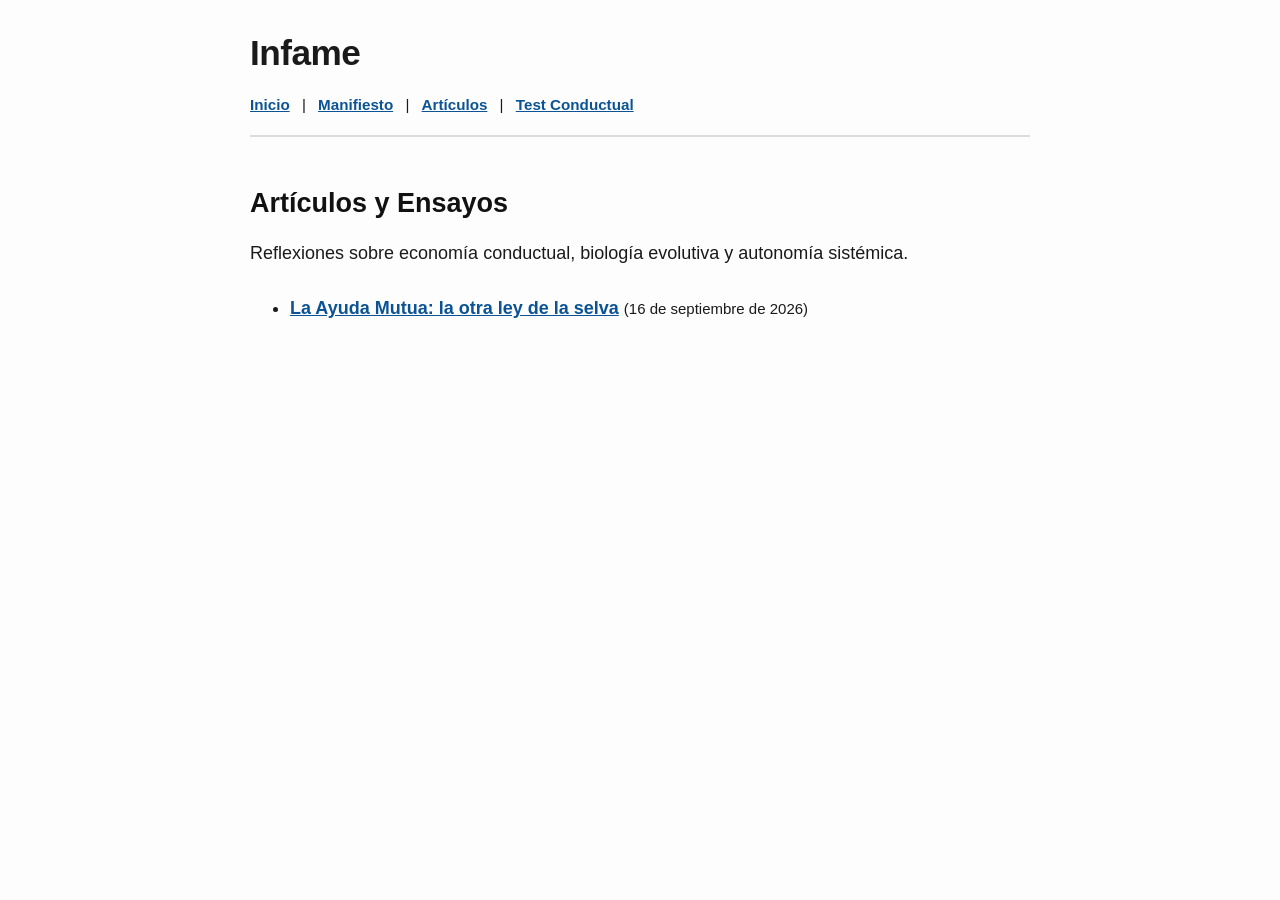
==== blog.html @ 168306d0 "Publicar ensayo de La Ayuda Mutua y enlazarlo en blog.html" ====
<!DOCTYPE html>
<html lang="es">
<head>
    <meta charset="UTF-8">
    <meta name="viewport" content="width=device-width, initial-scale=1.0">
    <title>Infame | Artículos</title>
    <link rel="stylesheet" href="./css/style.css">
</head>
<body>
    <header>
        <h1>Infame</h1>
        <nav>
            <a href="index.html">Inicio</a> | 
            <a href="manifiesto.html">Manifiesto</a> | 
            <a href="blog.html">Artículos</a> | 
            <a href="test-dinero.html">Test Conductual</a>
        </nav>
    </header>

    <main>
        <h2>Artículos y Ensayos</h2>
        <p>Reflexiones sobre economía conductual, biología evolutiva y autonomía sistémica.</p>

        <!-- LISTA DE ENLACES A TUS ENSAYOS -->
        <ul>
            <li>
                <a href="posts/la-ayuda-mutua.html"><strong>La Ayuda Mutua: la otra ley de la selva</strong></a> 
                <small>(16 de septiembre de 2026)</small>
            </li>
        </ul>
    </main>
</body>
</html>
---- css/style.css ----
/* ==========================================================
   ESTÉTICA INSPIRADA EN PLURALISTIC (Soberana, Ligera, Accesible)
   ========================================================== */

/* 1. Reset básico y variables del sistema */
:root {
    --bg-color: #fdfdfd;
    --text-color: #1a1a1a;
    --link-color: #0b5394;
    --link-hover: #073763;
    --border-color: #dcdcdc;
    --quote-border: #333333;
    --font-stack: -apple-system, BlinkMacSystemFont, "Segoe UI", Roboto, "Helvetica Neue", Arial, sans-serif;
}

/* 2. Contenedor principal con enfoque de lectura */
body {
    margin: 0 auto;
    padding: 24px 18px;
    max-width: 780px;              /* Ancho óptimo para confort visual */
    background-color: var(--bg-color);
    color: var(--text-color);
    font-family: var(--font-stack);
    font-size: 1.125rem;           /* 18px base para facilitar la lectura */
    line-height: 1.65;
    -webkit-font-smoothing: antialiased;
}

/* 3. Encabezado y Navegación Minimalista */
header {
    border-bottom: 2px solid var(--border-color);
    padding-bottom: 18px;
    margin-bottom: 32px;
}

header h1 {
    margin: 0 0 10px 0;
    font-size: 2.2rem;
    letter-spacing: -0.5px;
}

nav {
    font-size: 0.95rem;
}

nav a {
    color: var(--link-color);
    text-decoration: underline;
    font-weight: 600;
    margin-right: 8px;
    margin-left: 8px;
}

nav a:first-child {
    margin-left: 0;
}

nav a:hover {
    color: var(--link-hover);
}

/* 4. Jerarquía de Títulos y Textos */
h2, h3, h4 {
    color: #111;
    line-height: 1.3;
    margin-top: 1.8em;
    margin-bottom: 0.5em;
}

p {
    margin-bottom: 1.4em;
}

/* 5. Citas y bloques de texto reflexivos */
blockquote {
    border-left: 3px solid var(--quote-border);
    margin: 1.8em 0;
    padding: 0.5em 0 0.5em 1.2em;
    color: #3a3a3a;
    background-color: #f7f7f7;
    font-style: italic;
}

/* 6. Enlaces del contenido */
a {
    color: var(--link-color);
}

a:hover {
    color: var(--link-hover);
    text-decoration: underline;
}

/* 7. Llamada a la acción para la Solicitud del Test (Email) */
.caja-accion {
    border: 1px solid var(--border-color);
    background-color: #fafafa;
    padding: 24px;
    margin: 35px 0;
    border-radius: 4px;
}

.boton-accion {
    display: inline-block;
    background-color: #1a1a1a;
    color: #ffffff !important;
    padding: 12px 20px;
    font-size: 1rem;
    font-weight: 600;
    text-decoration: none;
    border-radius: 3px;
    margin-top: 12px;
}

.boton-accion:hover {
    background-color: var(--link-hover);
    text-decoration: none;
}

/* 8. Adaptación automática para pantallas pequeñas (Celulares) */
@media (max-width: 600px) {
    body {
        padding: 16px 14px;
        font-size: 1.05rem;
    }

    header h1 {
        font-size: 1.8rem;
    }

    nav {
        line-height: 2;
    }
}
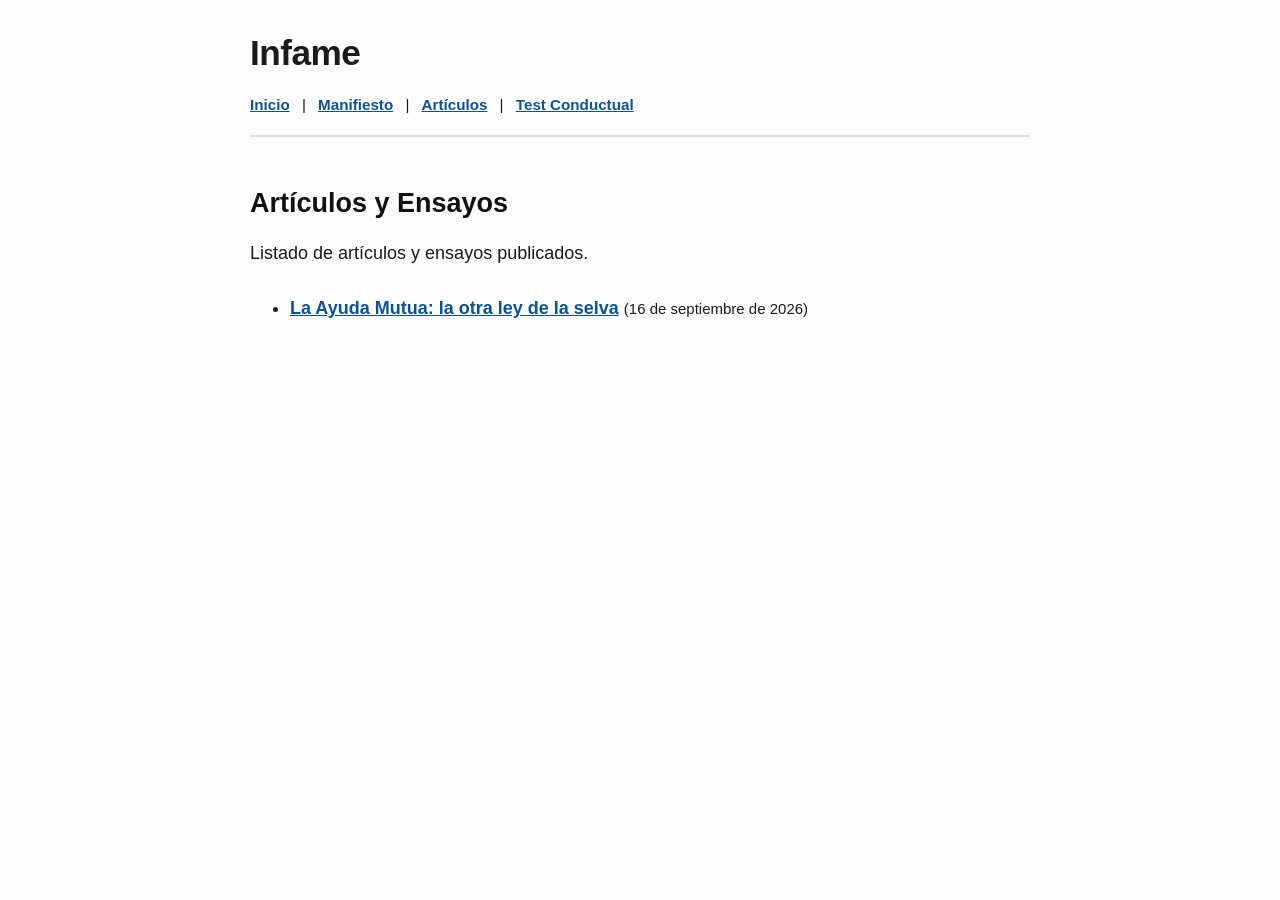
==== commit 2db02016: "Actualizar enlaces en blog y agregar La Ayuda Mutua" ====
--- a/blog.html
+++ b/blog.html
@@ -19,7 +19,7 @@
 
     <main>
         <h2>Artículos y Ensayos</h2>
-        <p>Reflexiones sobre economía conductual, biología evolutiva y autonomía sistémica.</p>
+        <p> Listado de artículos y ensayos publicados.</p>
 
         <!-- LISTA DE ENLACES A TUS ENSAYOS -->
         <ul>
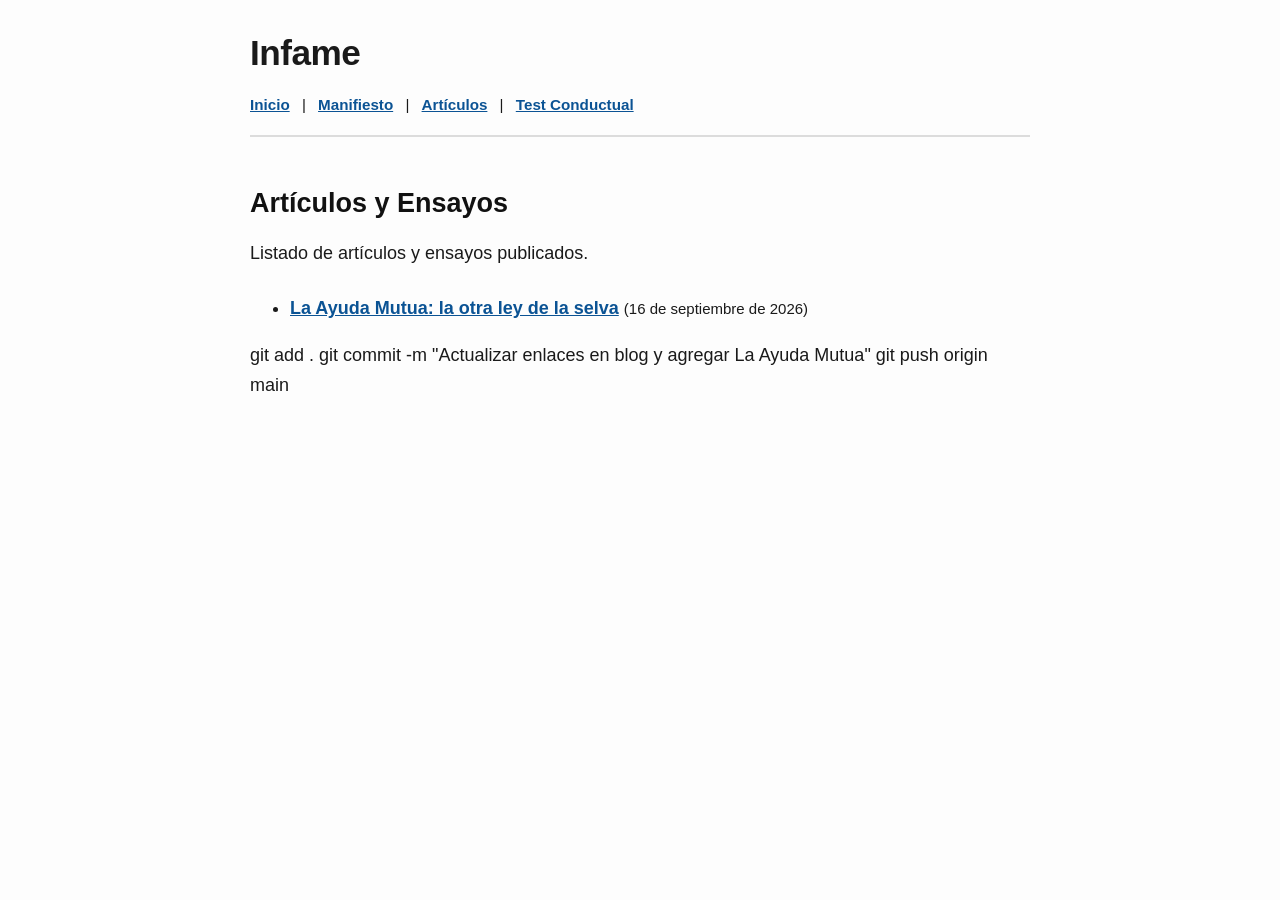
==== commit cfac3195: "Corregir rutas y estructura de posts" ====
--- a/blog.html
+++ b/blog.html
@@ -27,7 +27,9 @@
                 <a href="posts/la-ayuda-mutua.html"><strong>La Ayuda Mutua: la otra ley de la selva</strong></a> 
                 <small>(16 de septiembre de 2026)</small>
             </li>
-        </ul>
+        </ul>git add .
+git commit -m "Actualizar enlaces en blog y agregar La Ayuda Mutua"
+git push origin main
     </main>
 </body>
 </html>
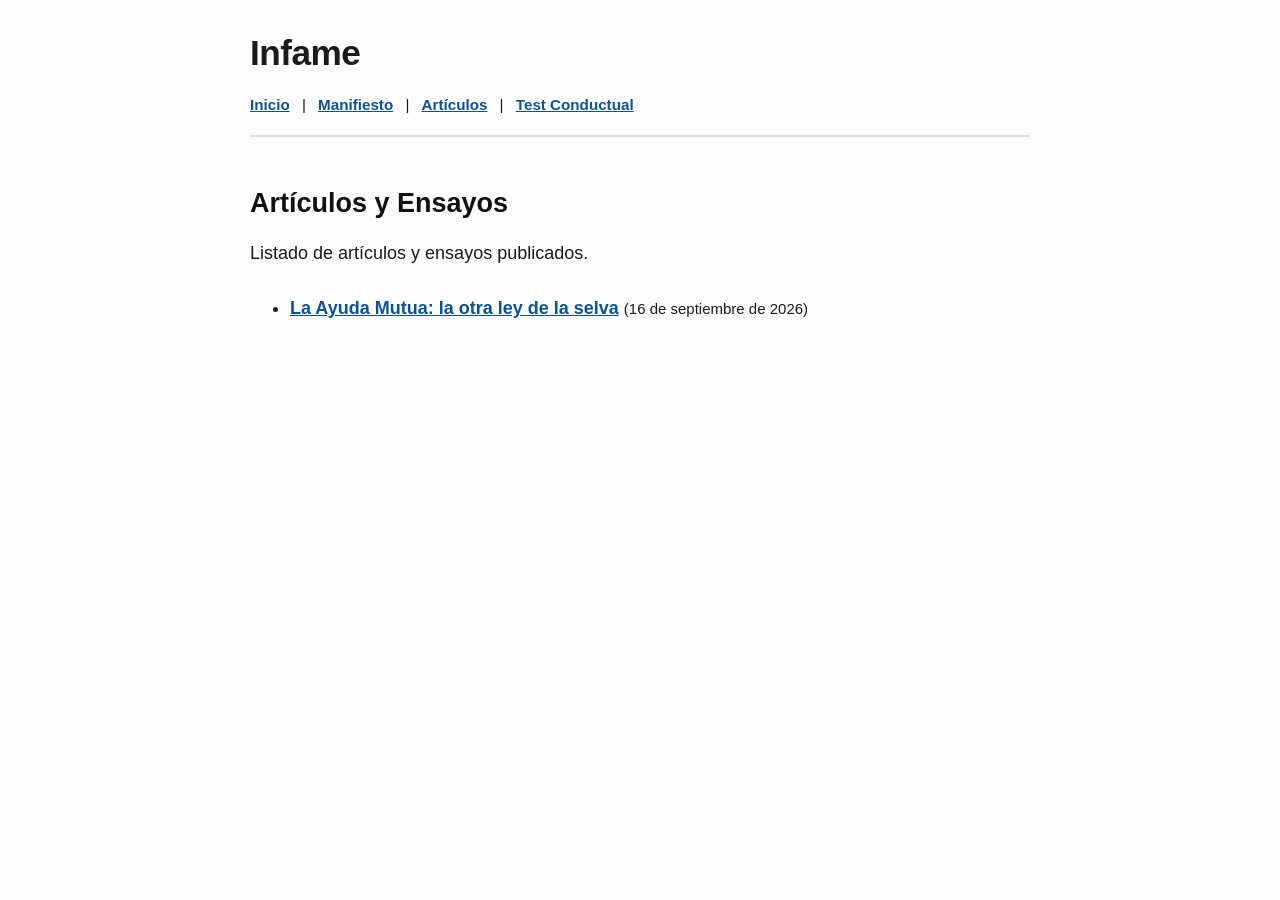
==== commit affd0c23: "Eliminar comandos de texto en blog.html" ====
--- a/blog.html
+++ b/blog.html
@@ -27,9 +27,7 @@
                 <a href="posts/la-ayuda-mutua.html"><strong>La Ayuda Mutua: la otra ley de la selva</strong></a> 
                 <small>(16 de septiembre de 2026)</small>
             </li>
-        </ul>git add .
-git commit -m "Actualizar enlaces en blog y agregar La Ayuda Mutua"
-git push origin main
+        </ul>
     </main>
 </body>
 </html>
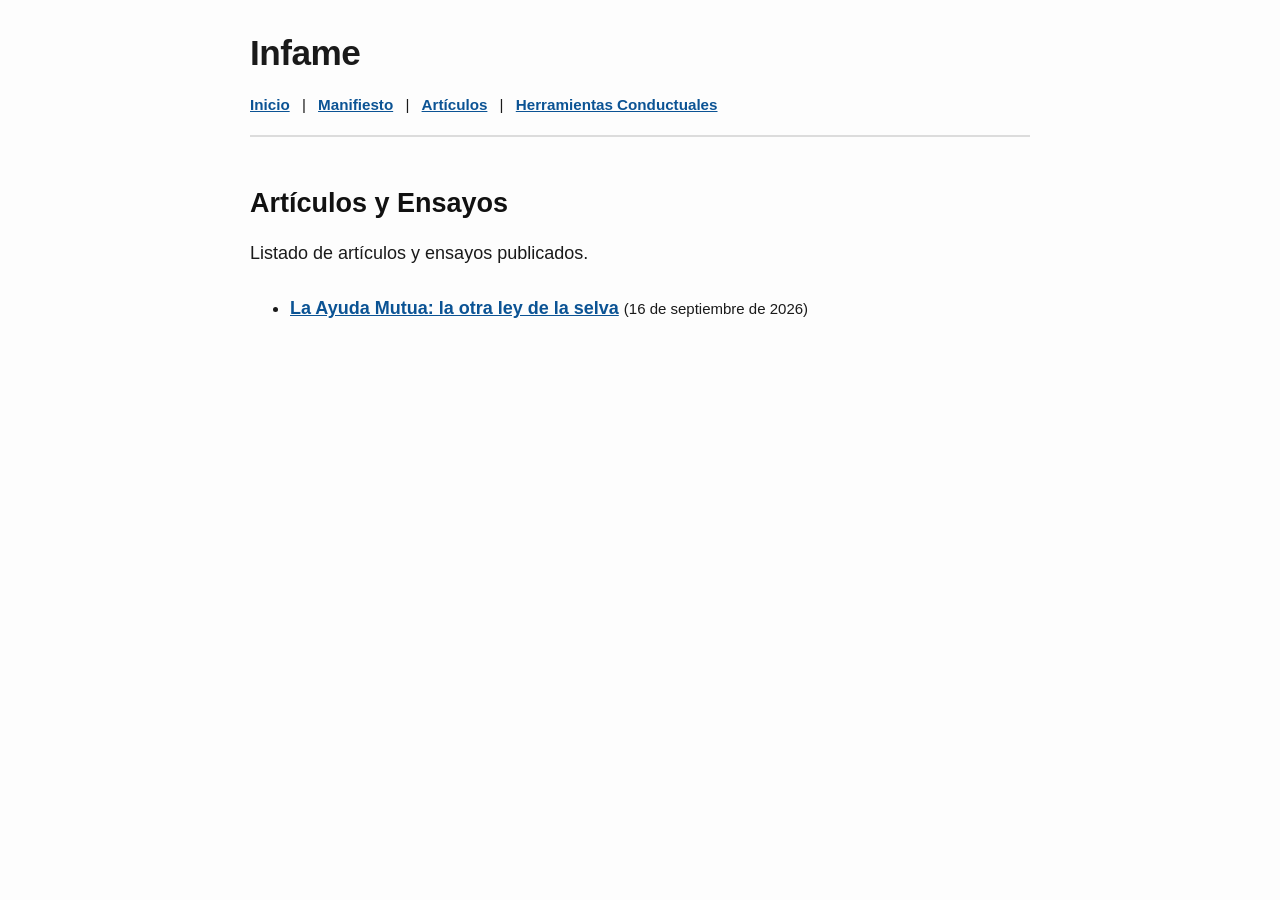
==== commit 1f01abfe: "Actualizar textos" ====
--- a/blog.html
+++ b/blog.html
@@ -13,7 +13,7 @@
             <a href="index.html">Inicio</a> | 
             <a href="manifiesto.html">Manifiesto</a> | 
             <a href="blog.html">Artículos</a> | 
-            <a href="test-dinero.html">Test Conductual</a>
+            <a href="test-dinero.html">Herramientas Conductuales</a>
         </nav>
     </header>
 
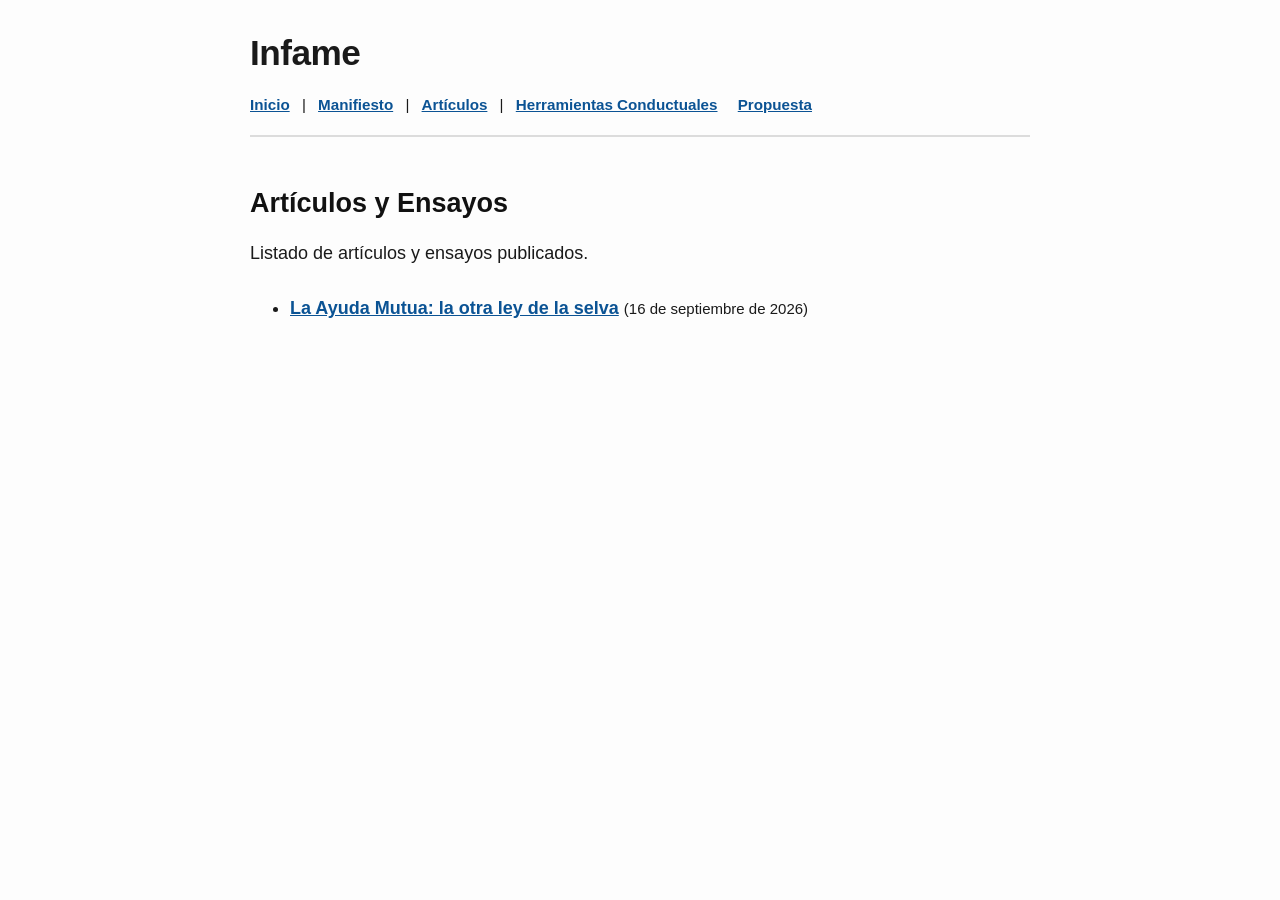
==== commit 83ff2ff4: "Publicar actualizacion: La Propuesta, Acerca de y navegacion" ====
--- a/blog.html
+++ b/blog.html
@@ -14,6 +14,7 @@
             <a href="manifiesto.html">Manifiesto</a> | 
             <a href="blog.html">Artículos</a> | 
             <a href="test-dinero.html">Herramientas Conductuales</a>
+            <a href="propuesta.html">Propuesta </a>
         </nav>
     </header>
 
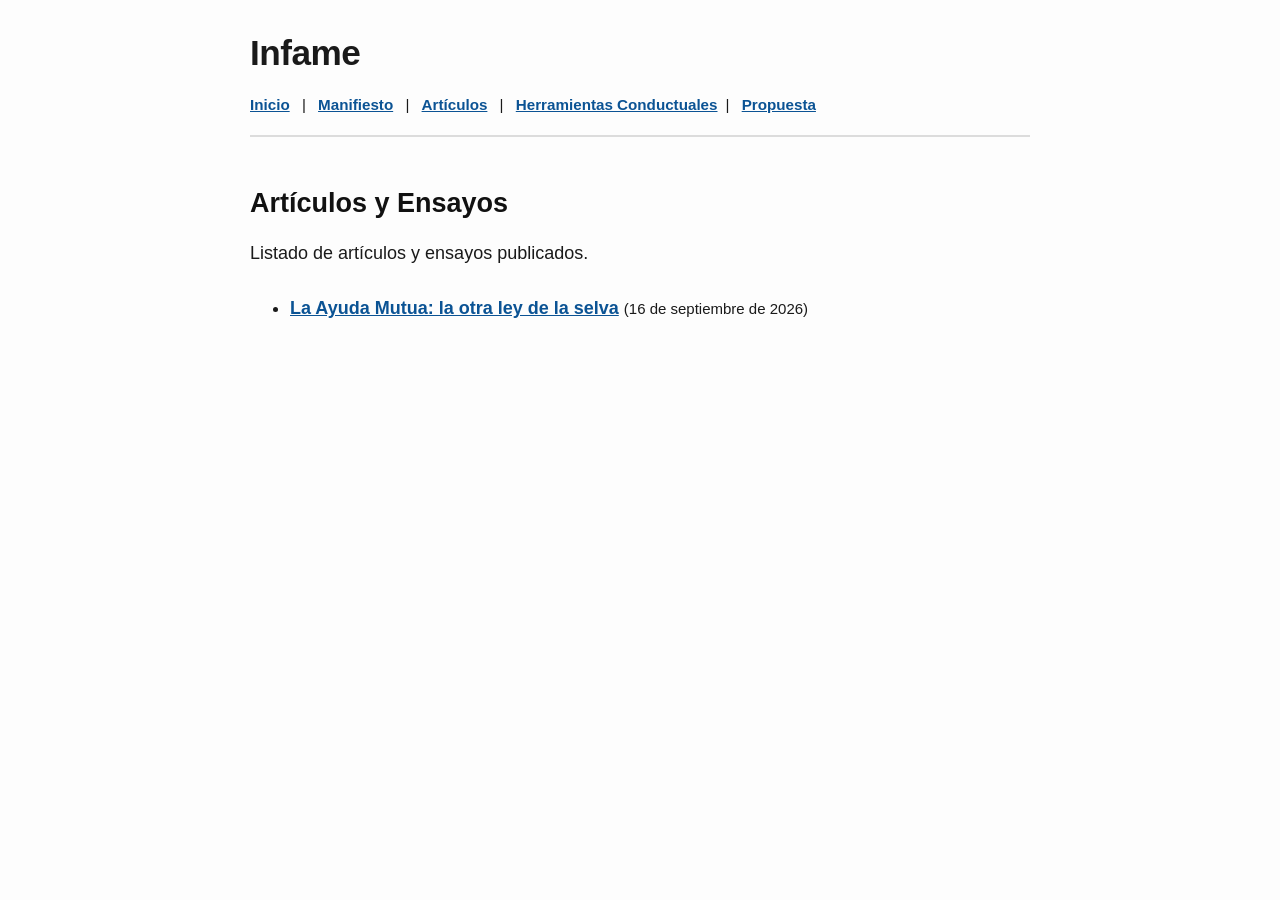
==== commit 530f61fe: "Publicar actualizacion: La Propuesta, Acerca de y navegacion" ====
--- a/blog.html
+++ b/blog.html
@@ -13,7 +13,7 @@
             <a href="index.html">Inicio</a> | 
             <a href="manifiesto.html">Manifiesto</a> | 
             <a href="blog.html">Artículos</a> | 
-            <a href="test-dinero.html">Herramientas Conductuales</a>
+            <a href="test-dinero.html">Herramientas Conductuales</a>|
             <a href="propuesta.html">Propuesta </a>
         </nav>
     </header>
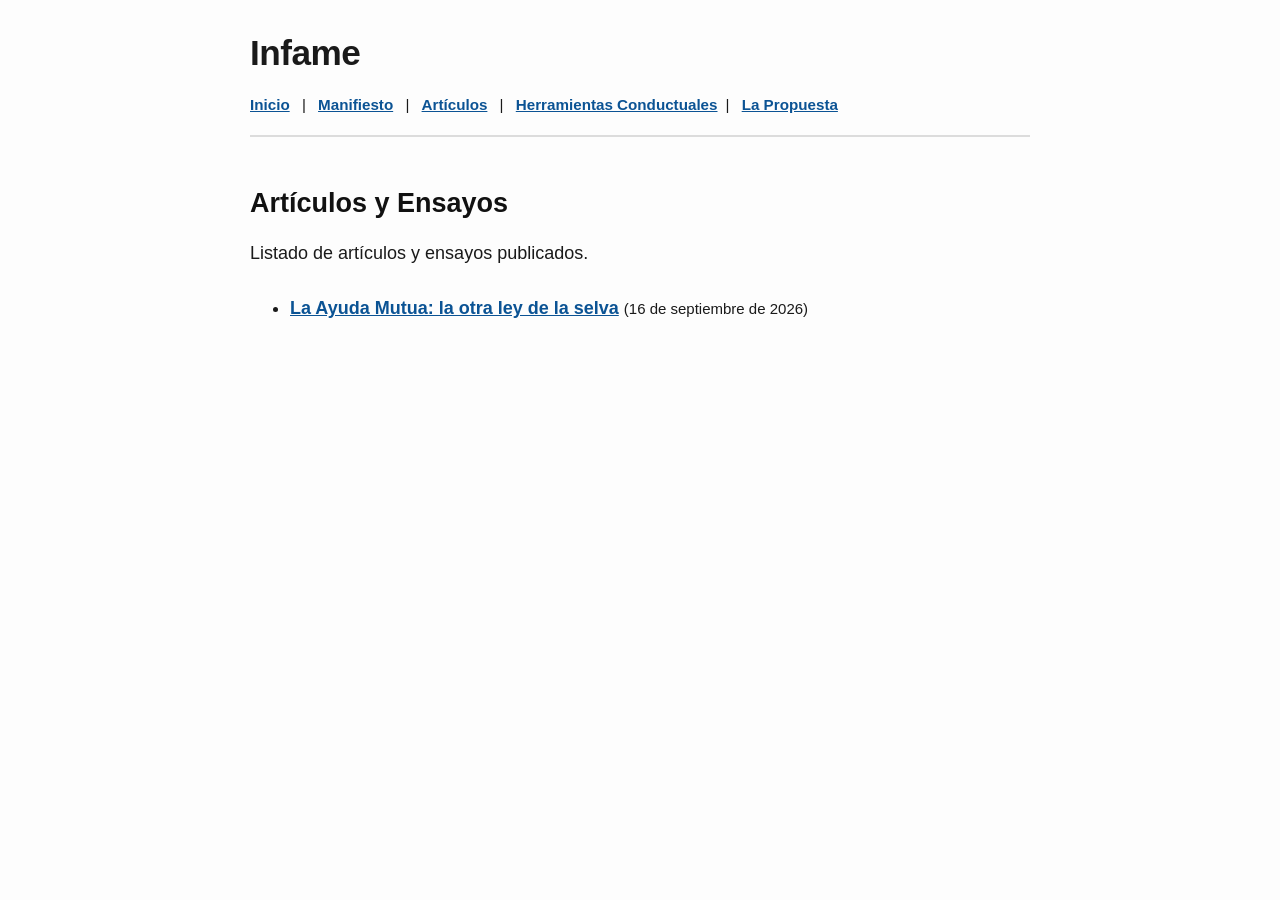
==== commit 0819f06b: "Publicar actualizacion: La Propuesta, Acerca de y navegacion" ====
--- a/blog.html
+++ b/blog.html
@@ -14,7 +14,7 @@
             <a href="manifiesto.html">Manifiesto</a> | 
             <a href="blog.html">Artículos</a> | 
             <a href="test-dinero.html">Herramientas Conductuales</a>|
-            <a href="propuesta.html">Propuesta </a>
+            <a href="propuesta.html">La Propuesta </a>
         </nav>
     </header>
 
